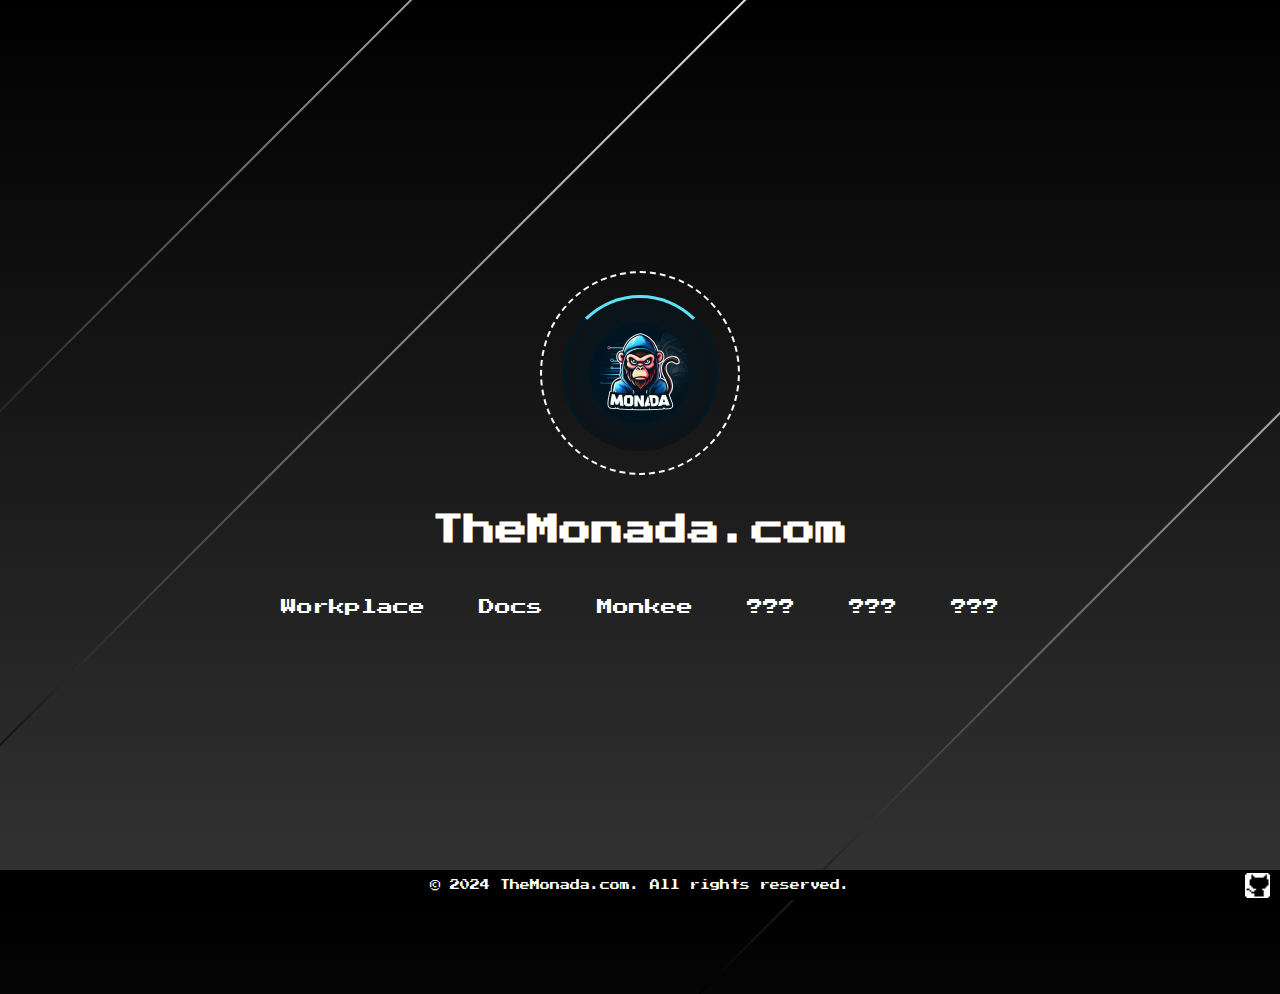
==== docs/index.html @ 39f0aaf9 "Change directory" ====
<!DOCTYPE html>
<html lang="en">

<head>
    <meta charset="UTF-8">
    <meta name="viewport" content="width=device-width, initial-scale=1.0">
    <link href="https://fonts.googleapis.com/css2?family=Press+Start+2P&display=swap" rel="stylesheet">
    <title>TheMonada.com</title>
    <link rel="stylesheet" href="./assets/styles/style.css">
    <link rel="stylesheet" href="./assets/styles/style-index.css">
    <link rel="icon" href="./assets/images/logo.jpg">
    <style>
        html,
        body,
        pre,
        code,
        kbd,
        samp {
            font-family: "Press Start 2P";
        }
    </style>
</head>

<body>
    <div class="line line1"></div>
    <div class="line line2"></div>
    <div class="line line3"></div>
    <div class="landing-page">
        <div class="circle-container">
            <div class="dotted-circle"></div>
            <div class="gradient-circle"></div>
            <div class="loading-circle"></div>
            <img class="logo" src="./assets/images/logo.jpg" alt="Monada Docs">
        </div>
        <h1>TheMonada.com</h1>
        <div class="buttons">
            <span id="button_1">Workplace</span>
            <span id="button_2">Docs</span>
            <span id="button_3">Monkee</span>
            <span id="button_4">???</span>
            <span id="button_5">???</span>
            <span id="button_6">???</span>
        </div>
    </div>
    <script>
        function showAlert() {
            document.getElementById('d-alert').showModal();
        }

        for (let i = 1; i <= 6; i++) {
            if (i === 5) {
                continue;
            }
            document.getElementById(`button_${i}`).addEventListener('click', showAlert);
        }

        let counter = 0;
        document.getElementById('button_5').addEventListener('click', gorFun => {
            counter++;
            if (counter === 3) {
                for (let i = 1; i <= 6; i++) {
                    document.getElementById(`button_${i}`).innerText = '???';
                    if (i === 5) {
                        document.getElementById(`button_${i}`).removeEventListener('click', gorFun);
                    } else {
                        document.getElementById(`button_${i}`).removeEventListener('click', showAlert);
                    }
                }
                random = Math.floor(Math.random() * 6) + 1;
                document.getElementById(`button_${random}`).addEventListener('click', () => {
                    document.getElementById('secret').showModal();
                });
            }
        });
    </script>
    <dialog id="d-alert" class="dialog-dark">
        <h1 class="dialog-title">Stop right there Monkey!</h1>
        <p class="dialog-description">This is a restricted area.</p>
        <button class="close-button" onclick="document.getElementById('d-alert').close()">Monkee :(</button>
    </dialog>
    <dialog id="secret" class="dialog-dark">
        <h1 class="dialog-title">Robots.txt says:</h1>
        <p class="dialog-description">Disallow: /</p>
        <button class="close-button" onclick="window.location.reload()">X</button>
    </dialog>
    <footer>
        <p>© 2024 TheMonada.com. All rights reserved.</p>
        <a href="https://github.com/TheMonada" target="_blank" class="github-link">
            <img src="./assets/images/gitcat.png" alt="GitHub">
        </a>
    </footer>
</body>

</html>
---- docs/assets/styles/style.css ----
body {
    margin: 0;
    padding: 0;
    background: linear-gradient(to bottom, #000000, #333);
    color: #fff;
    display: flex;
    flex-direction: column;
    align-items: center;
    justify-content: center;
    height: 100vh;
    text-align: center;
    overflow: hidden;
}

footer {
    position: fixed;
    bottom: 0;
    display: flex;
    justify-content: center;
    align-items: center;
    width: 100%;
    padding: 10px 0;
    background: #000;
    color: #fff;
    z-index: 2;
}

footer p {
    margin: 0;
    font-size: 10px;
}

.github-link {
    position: absolute;
    right: 10px;
    color: #fff;
    text-decoration: none;
}

footer img {
    width: 25px;
    height: 25px;
}

.dialog-dark {
    background-color: #333;
    color: #fff;
    padding: 20px;
    width: 50vw;
    height: 30vh;
    max-width: 90vw;
    max-height: 90vh;
    overflow: auto;
}

.dialog-title {
    text-align: center;
    font-size: 2em;
}

.dialog-description {
    text-align: center;
}

.close-button {
    background-color: #000;
    color: #fff;
    border: 2px solid #fff;
    padding: 10px;
    font-family: 'Press Start 2P', cursive;
    font-size: 20px;
    cursor: pointer;
    margin-top: 20px;
}

@media (max-width: 600px) {
    .dialog-dark {
        width: 90vw;
        height: 90vh;
    }

    .dialog-title {
        font-size: 1.5em;
    }

    .close-button {
        font-size: 25px;
        padding: 15px;
    }
}

.line {
    position: absolute;
    width: 100%;
    height: 2px;
    background: linear-gradient(to right, #000, #fff, #000); /* Cambia '#000' y '#fff' a los colores que desees para el degradado */
    background-size: 200% auto;
    animation: lineAnimation 2s linear infinite;
    transform: rotate(315deg);
    z-index: 0;
}

.line1 {
    top: 10%;
    left: -25%;
    animation-delay: 0s;
}

.line2 {
    top: 40%;
    left: -20%;
    animation-delay: 0.25s;
}

.line3 {
    top: 60%;
    left: 40%;
    animation-delay: 0.7s;
}

@keyframes lineAnimation {
    0% {
        background-position: 100% 0;
    }
    100% {
        background-position: -100% 0;
    }
}
---- docs/assets/styles/style-index.css ----
.landing-page {
    display: flex;
    justify-content: center;
    align-items: center;
    flex-direction: column;
    height: 100vh;
    gap: 20px;
}

.logo {
    position: absolute;
    z-index: 1;
    width: 100px;
    height: 100px;
    border-radius: 50%;
}

.buttons {
    display: flex;
    gap: 10px;
}

.buttons span {
    cursor: pointer;
    margin: 0 10px;
    display: inline-block;
    padding: 10px;
    border: 2px dashed transparent;
}

.buttons span:hover {
    border-color: #fff;
    border-radius: 10px;
}

.circle-container {
    position: relative;
    width: 200px;
    height: 200px;
    display: flex;
    justify-content: center;
    align-items: center;
}

.dotted-circle {
    position: relative;
    border: 2px dashed #fff;
    border-radius: 50%;
    width: 100%;
    height: 100%;
    animation: rotate 60s linear infinite;
}

.gradient-circle {
    position: absolute;
    border-radius: 50%;
    width: 75%;
    height: 75%;
    background: radial-gradient(circle at center, #011826, #121212);
    z-index: 0;
}

.loading-circle {
    position: absolute;
    border: 3px solid transparent;
    border-radius: 50%;
    width: 75%;
    height: 75%;
    border-top-color: #5CE3F7;
    border-right-color: #011826;
    border-bottom-color: #121212;
    border-left-color: #011826;
    animation: spin 1s linear infinite;
    z-index: 1;
}

@keyframes spin {
    0% {
        transform: rotate(0deg);
    }
    100% {
        transform: rotate(360deg);
    }
}

@keyframes rotate {
    from {
        transform: rotate(360deg);
    }
    to {
        transform: rotate(0deg);
    }
}
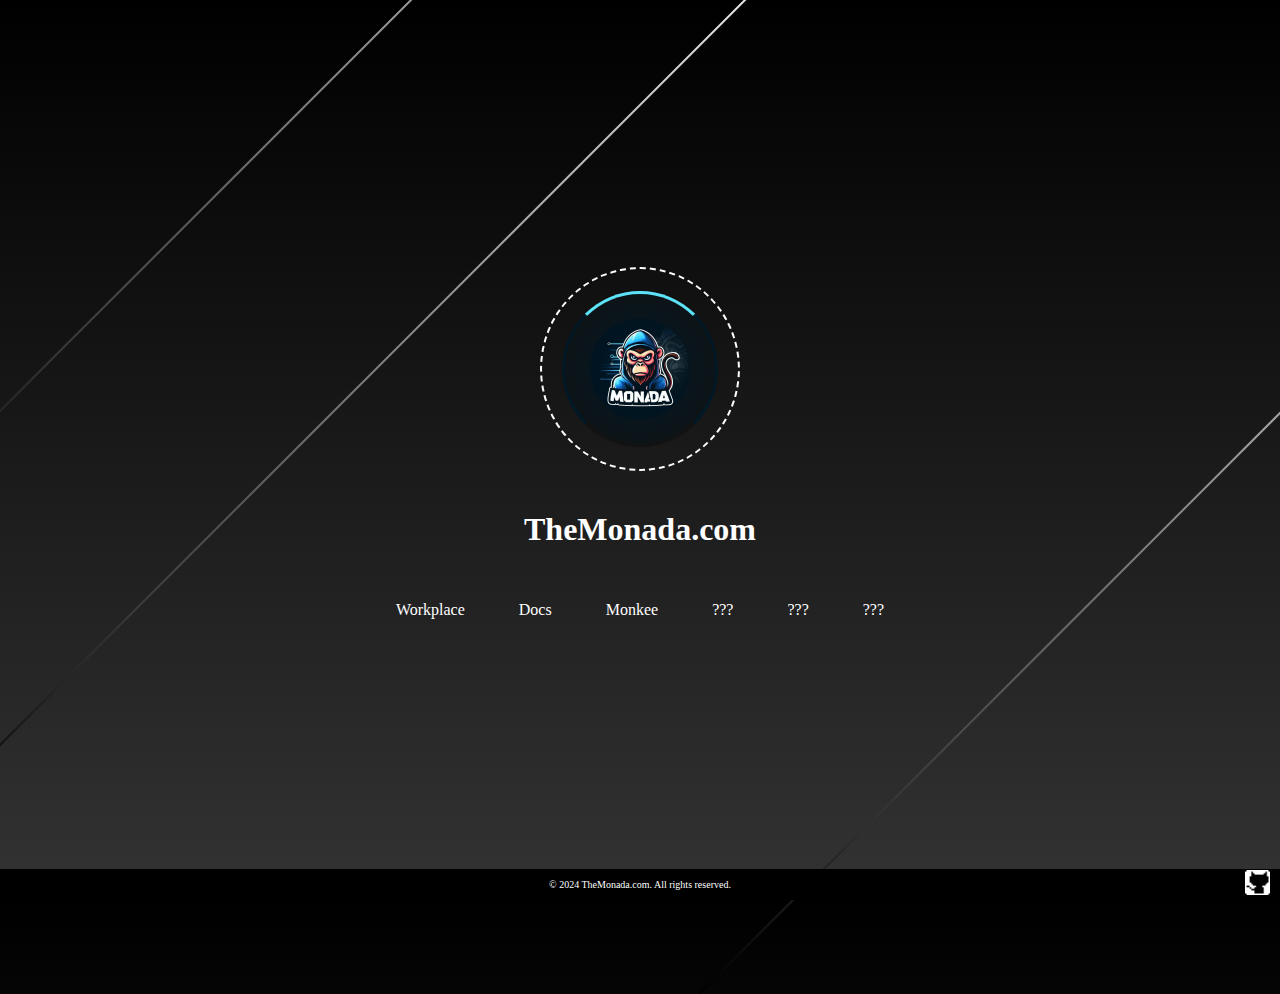
==== commit 045cd490: "Merge pull request #8 from TheMonada/workplace-dev" ====
--- a/docs/index.html
+++ b/docs/index.html
@@ -4,6 +4,7 @@
 <head>
     <meta charset="UTF-8">
     <meta name="viewport" content="width=device-width, initial-scale=1.0">
+    <meta http-equiv="Content-Security-Policy" content="default-src 'self'">
     <link href="https://fonts.googleapis.com/css2?family=Press+Start+2P&display=swap" rel="stylesheet">
     <title>TheMonada.com</title>
     <link rel="stylesheet" href="./assets/styles/style.css">
@@ -48,11 +49,15 @@
         }
 
         for (let i = 1; i <= 6; i++) {
-            if (i === 5) {
+            if (i === 1 || i === 5) {
                 continue;
             }
             document.getElementById(`button_${i}`).addEventListener('click', showAlert);
         }
+
+        document.getElementById('button_1').addEventListener('click', () => {
+            window.location.href = './workplace';
+        });
 
         let counter = 0;
         document.getElementById('button_5').addEventListener('click', gorFun => {
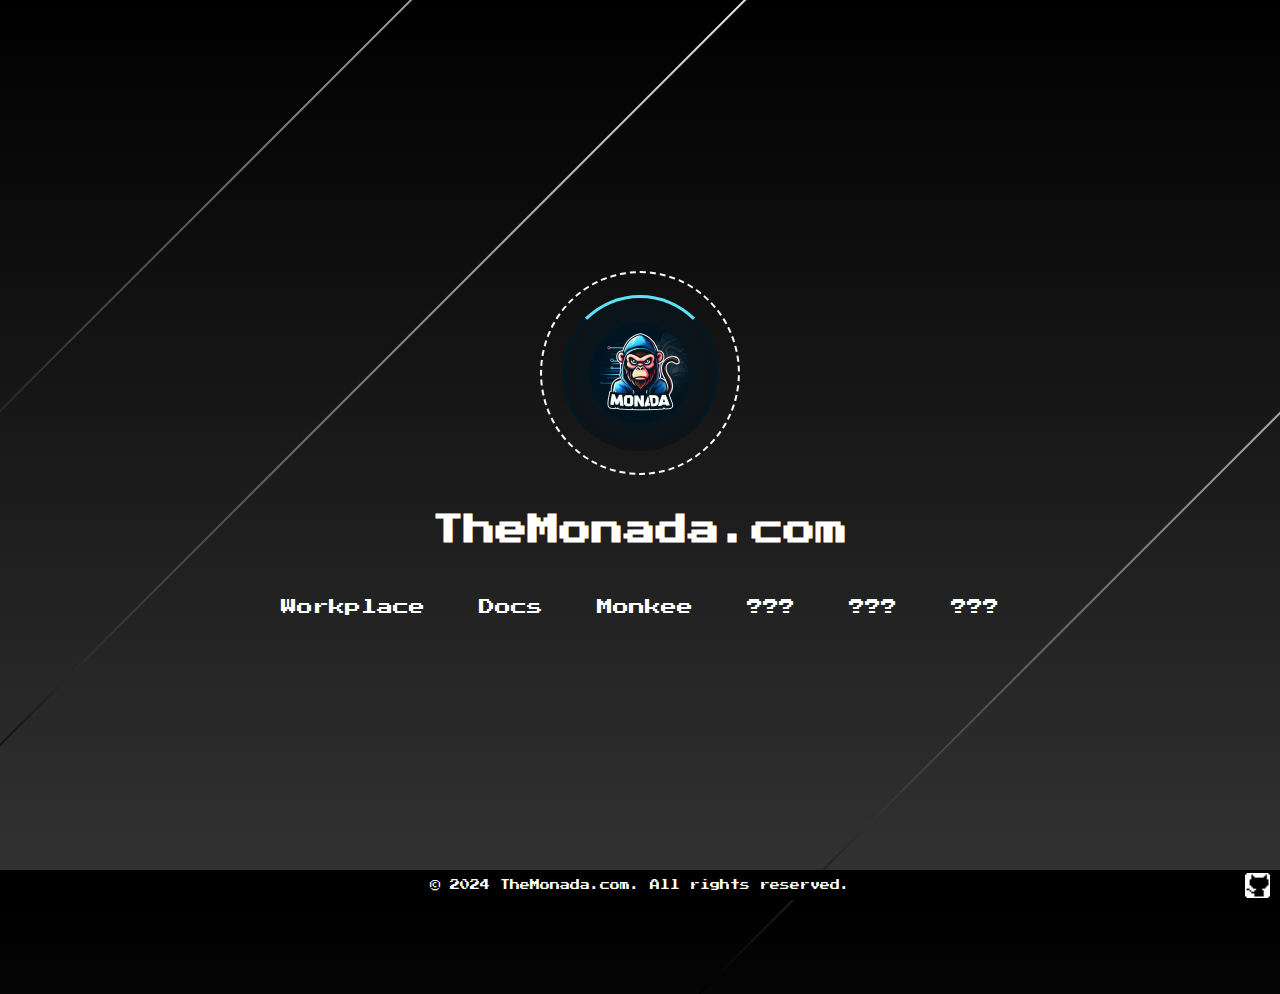
==== commit a1387d5e: "Revert "added csp"" ====
--- a/docs/index.html
+++ b/docs/index.html
@@ -4,7 +4,6 @@
 <head>
     <meta charset="UTF-8">
     <meta name="viewport" content="width=device-width, initial-scale=1.0">
-    <meta http-equiv="Content-Security-Policy" content="default-src 'self'">
     <link href="https://fonts.googleapis.com/css2?family=Press+Start+2P&display=swap" rel="stylesheet">
     <title>TheMonada.com</title>
     <link rel="stylesheet" href="./assets/styles/style.css">
